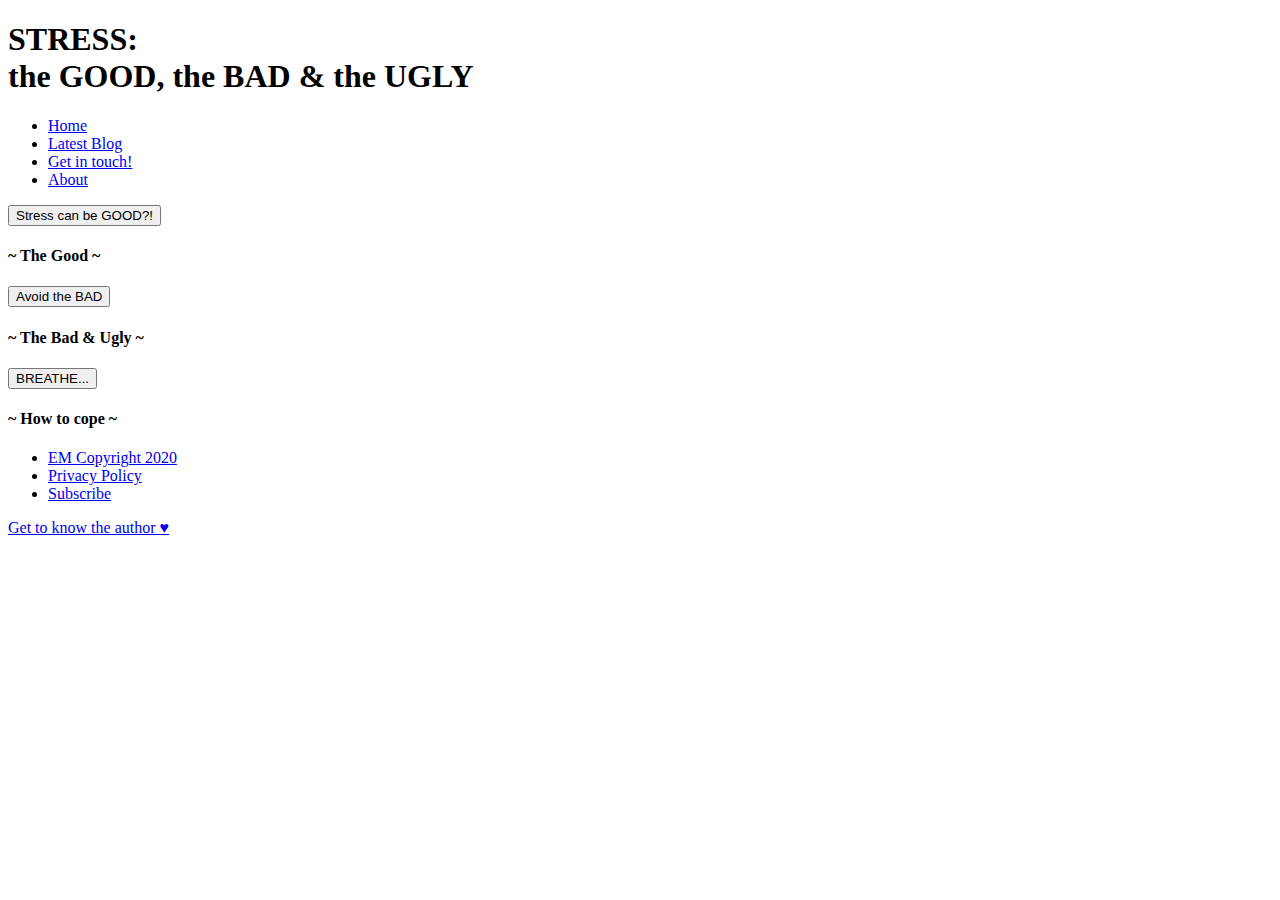
==== BlogHomepage/bloghomepage.html @ 04f20755 "Reorganizing the file structure" ====
<!DOCTYPE html>
<html>
    <head>
        <meta charset="UTF-8"> <meta name="description" content="Free Web tutorials">
        <meta name="viewport" content="width=device-width, initial-scale=1.0">
        <title>My Personal Blog Website</title>
        <link href="CSSFiles/BlogHomepage.css" type="text/css" rel="stylesheet" />
    </head>
    <body>
        <div class="container">
            <header class="box title"><h1><span class="underline">STRESS:</span><br>the GOOD, the BAD & the UGLY</h1></header>
            <div class="box nav">
                <ul>
                    <li><a class="active" href="#home">Home</a></li>
                    <li><a href="#news">Latest Blog</a></li>
                    <li><a href="#contact">Get in touch!</a></li>
                    <li><a href="#about">About</a></li>
                </ul>
            </div>
            <div class="box info1">
                <button type="button" class="default goodstress">Stress can be GOOD?!</button>
                <h4>~ The Good ~</h4>
            </div>
            <div class="box info2">
                <button type="button" class="default avoidbad">Avoid the BAD</button>
                <h4>~ The Bad & Ugly ~</h4>
            </div>
            <div class="box info3">
                <button type="button" class="default breathe">BREATHE...</button>
                <h4>~ How to cope ~</h4>
            </div>
            <div class="box footer">
                <ul class="footernav">
                    <li><a href="#home">EM Copyright 2020 </a></li>
                    <li><a  href="#news">Privacy Policy </a></li>
                    <li><a  href="#contact">Subscribe</a></li>
                </ul>
            </div>
        </div>
        <footer class="box author"><a href="HTMLFiles/BlogPost.html">Get to know the author ♥</a></footer>
    </body>

</html>
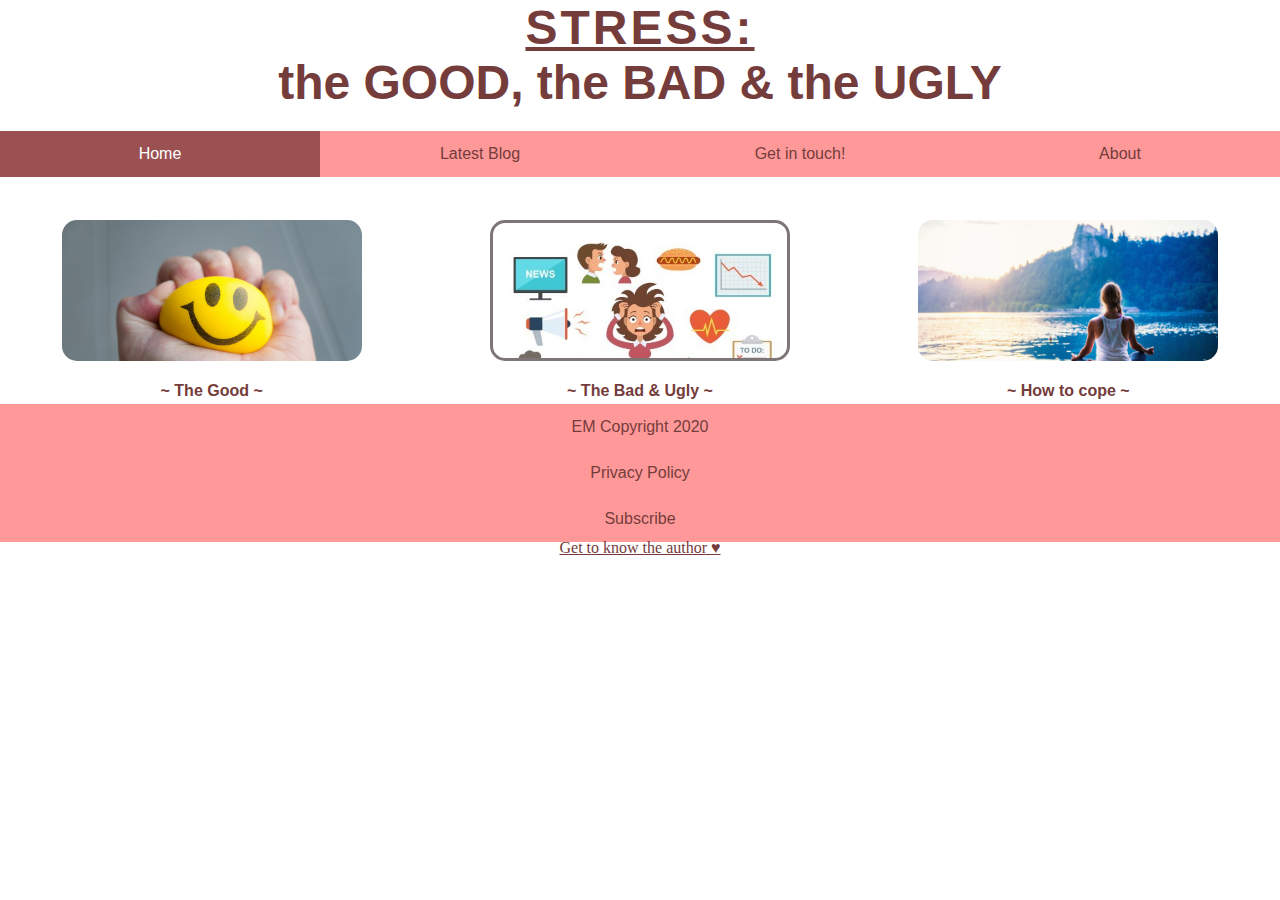
==== commit c13ab377: "Fixing file structure" ====
--- a/BlogHomepage/bloghomepage.html
+++ b/BlogHomepage/bloghomepage.html
@@ -4,7 +4,7 @@
         <meta charset="UTF-8"> <meta name="description" content="Free Web tutorials">
         <meta name="viewport" content="width=device-width, initial-scale=1.0">
         <title>My Personal Blog Website</title>
-        <link href="CSSFiles/BlogHomepage.css" type="text/css" rel="stylesheet" />
+        <link href="../BlogHomepage/container.css" type="text/css" rel="stylesheet" />
     </head>
     <body>
         <div class="container">
@@ -37,7 +37,7 @@
                 </ul>
             </div>
         </div>
-        <footer class="box author"><a href="HTMLFiles/BlogPost.html">Get to know the author ♥</a></footer>
+        <footer class="box author"><a href="../BlogPost/blogpost.html">Get to know the author ♥</a></footer>
     </body>
 
 </html>--- a/BlogHomepage/container.css
+++ b/BlogHomepage/container.css
@@ -0,0 +1,45 @@
+@import "./box.css";
+@import "./header.css";
+@import "./navandfooter.css";
+
+@keyframes blinker {
+    50% {
+      opacity: 0;
+    }
+  }
+
+body {
+    margin: 0;
+}
+
+.container {
+    display: grid;
+    width: 100%;
+    margin: auto;
+    row-gap: 10px;
+    column-gap: 5px;
+    grid-template-columns: 1fr 1fr 1fr;
+    grid-template-rows: min-content min-content min-content;
+    grid-template-areas: 
+    "top top top"
+    "nav nav nav"
+    "left center right"
+    "next next next"
+    ". last .";
+    justify-content: center;
+}
+
+@media only screen and (max-width: 768px) {
+    .container {
+        grid-template-columns: 1fr;
+        grid-template-rows: min-content min-content min-content min-content min-content;
+        grid-template-areas:
+            "top"
+            "nav"
+            "left"
+            "center"
+            "right"
+            "next"
+            "last";
+    }
+}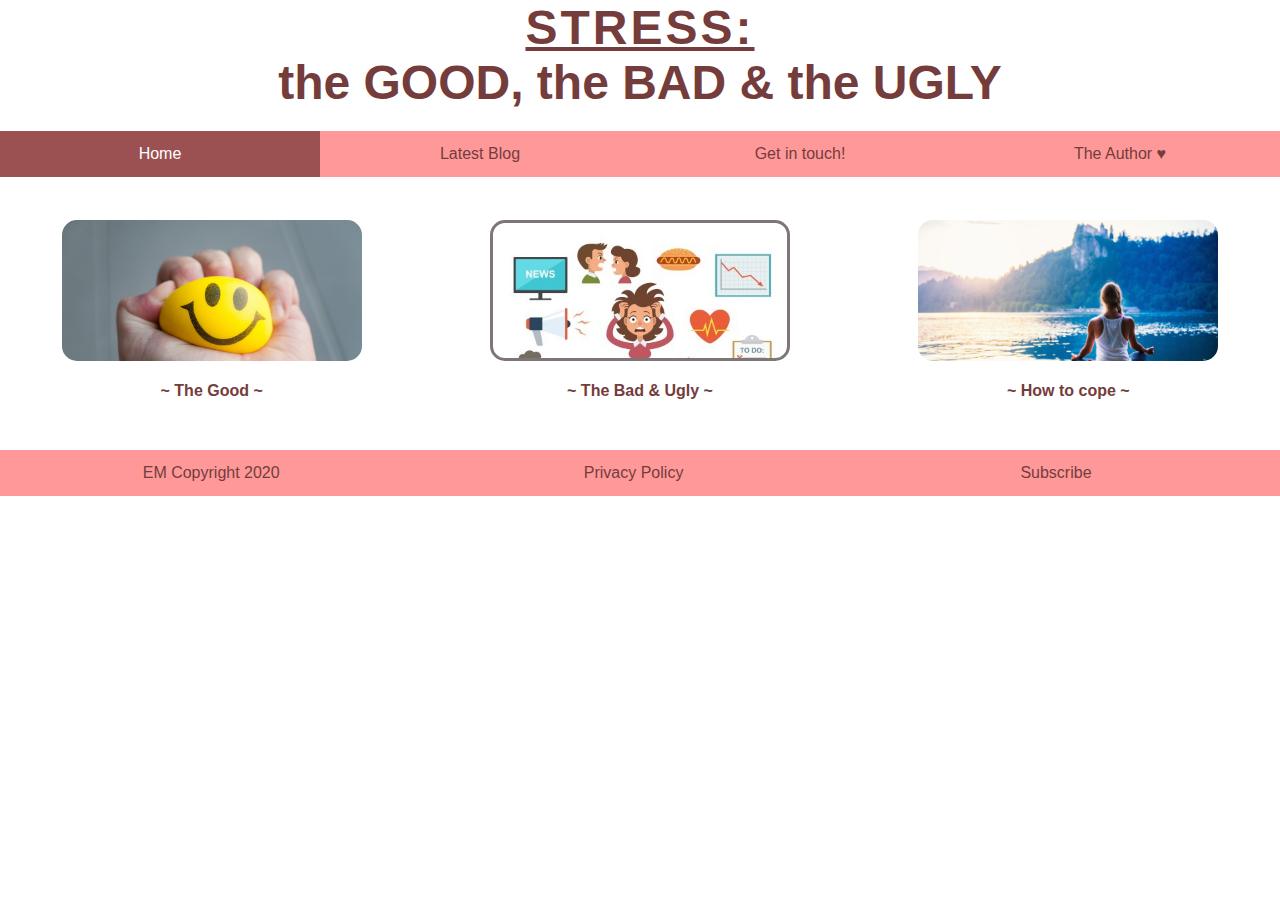
==== commit 440787fe: "Media query tweaking" ====
--- a/BlogHomepage/bloghomepage.html
+++ b/BlogHomepage/bloghomepage.html
@@ -14,7 +14,8 @@
                     <li><a class="active" href="#home">Home</a></li>
                     <li><a href="#news">Latest Blog</a></li>
                     <li><a href="#contact">Get in touch!</a></li>
-                    <li><a href="#about">About</a></li>
+                    <li class="author"><a href="../BlogPost/blogpost.html">The Author ♥</a></li>
+
                 </ul>
             </div>
             <div class="box info1">
@@ -29,15 +30,14 @@
                 <button type="button" class="default breathe">BREATHE...</button>
                 <h4>~ How to cope ~</h4>
             </div>
-            <div class="box footer">
+            <footer class="box footer">
                 <ul class="footernav">
                     <li><a href="#home">EM Copyright 2020 </a></li>
                     <li><a  href="#news">Privacy Policy </a></li>
-                    <li><a  href="#contact">Subscribe</a></li>
+                    <li class="lastfooternavpoint"><a  href="#contact">Subscribe</a></li>
                 </ul>
-            </div>
+            </footer>
         </div>
-        <footer class="box author"><a href="../BlogPost/blogpost.html">Get to know the author ♥</a></footer>
     </body>
 
 </html>--- a/BlogHomepage/container.css
+++ b/BlogHomepage/container.css
@@ -24,8 +24,7 @@
     "top top top"
     "nav nav nav"
     "left center right"
-    "next next next"
-    ". last .";
+    "next next next";
     justify-content: center;
 }
 
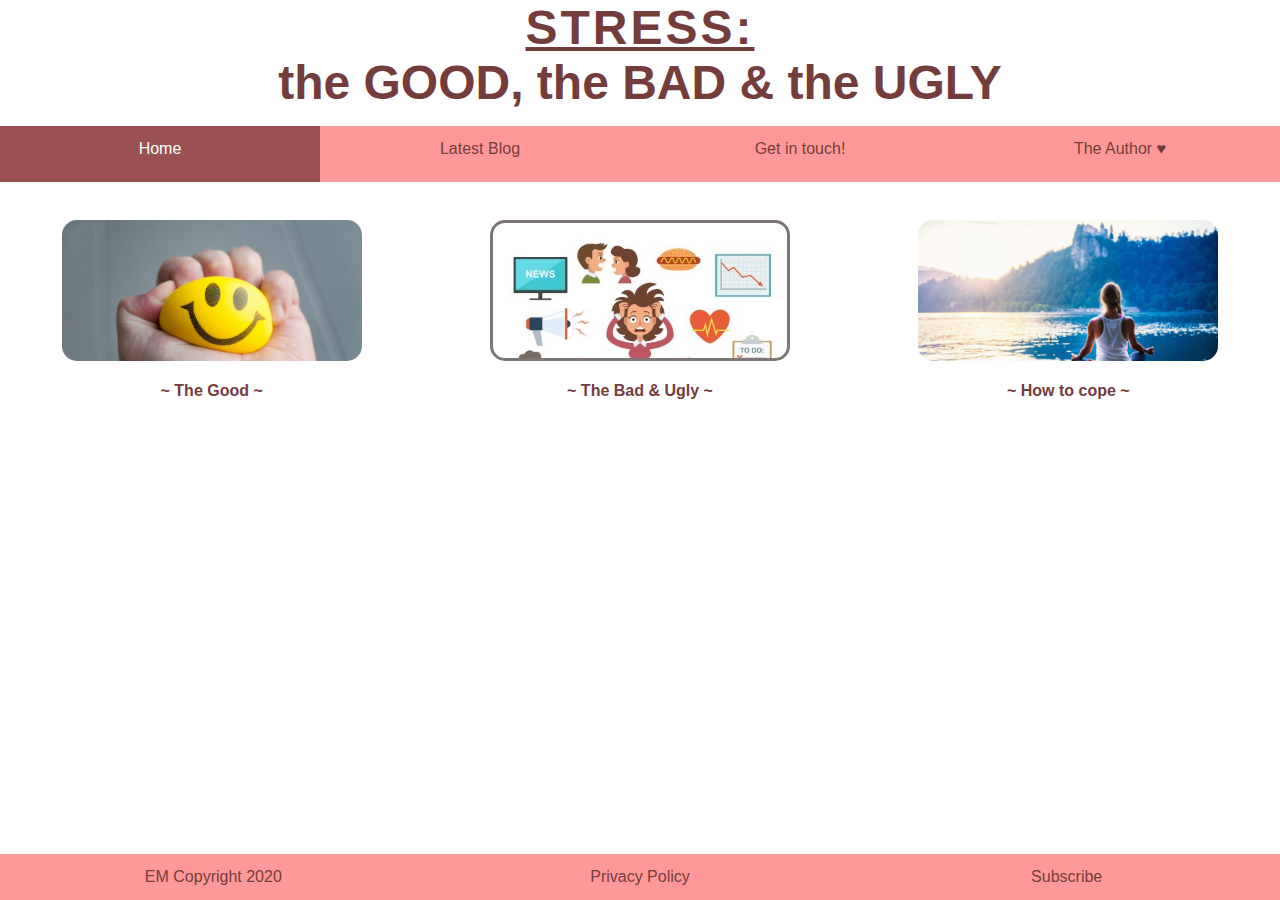
==== commit 41804825: "Fixing blogHomepage layout" ====
--- a/BlogHomepage/bloghomepage.html
+++ b/BlogHomepage/bloghomepage.html
@@ -11,10 +11,10 @@
             <header class="box title"><h1><span class="underline">STRESS:</span><br>the GOOD, the BAD & the UGLY</h1></header>
             <div class="box nav">
                 <ul>
-                    <li><a class="active" href="#home">Home</a></li>
-                    <li><a href="#news">Latest Blog</a></li>
-                    <li><a href="#contact">Get in touch!</a></li>
-                    <li class="author"><a href="../BlogPost/blogpost.html">The Author ♥</a></li>
+                    <li class="flex"><a class="active" href="#home">Home</a></li>
+                    <li class="flex"><a href="../BlogPost/blogpost.html">Latest Blog</a></li>
+                    <li class="flex"><a href="../Images/under-construction-anime.jpg">Get in touch!</a></li>
+                    <li class="author flex"><a href="../BlogPost/blogpost.html">The Author ♥</a></li>
 
                 </ul>
             </div>
@@ -32,9 +32,9 @@
             </div>
             <footer class="box footer">
                 <ul class="footernav">
-                    <li><a href="#home">EM Copyright 2020 </a></li>
-                    <li><a  href="#news">Privacy Policy </a></li>
-                    <li class="lastfooternavpoint"><a  href="#contact">Subscribe</a></li>
+                    <li><a href="../Images/under-construction-anime.jpg">EM Copyright 2020 </a></li>
+                    <li><a href="../Images/under-construction-anime.jpg">Privacy Policy </a></li>
+                    <li><a href="../Images/under-construction-anime.jpg">Subscribe</a></li>
                 </ul>
             </footer>
         </div>
--- a/BlogHomepage/container.css
+++ b/BlogHomepage/container.css
@@ -14,7 +14,8 @@
 
 .container {
     display: grid;
-    width: 100%;
+    width: 100vw;
+    height: 100vh;
     margin: auto;
     row-gap: 10px;
     column-gap: 5px;
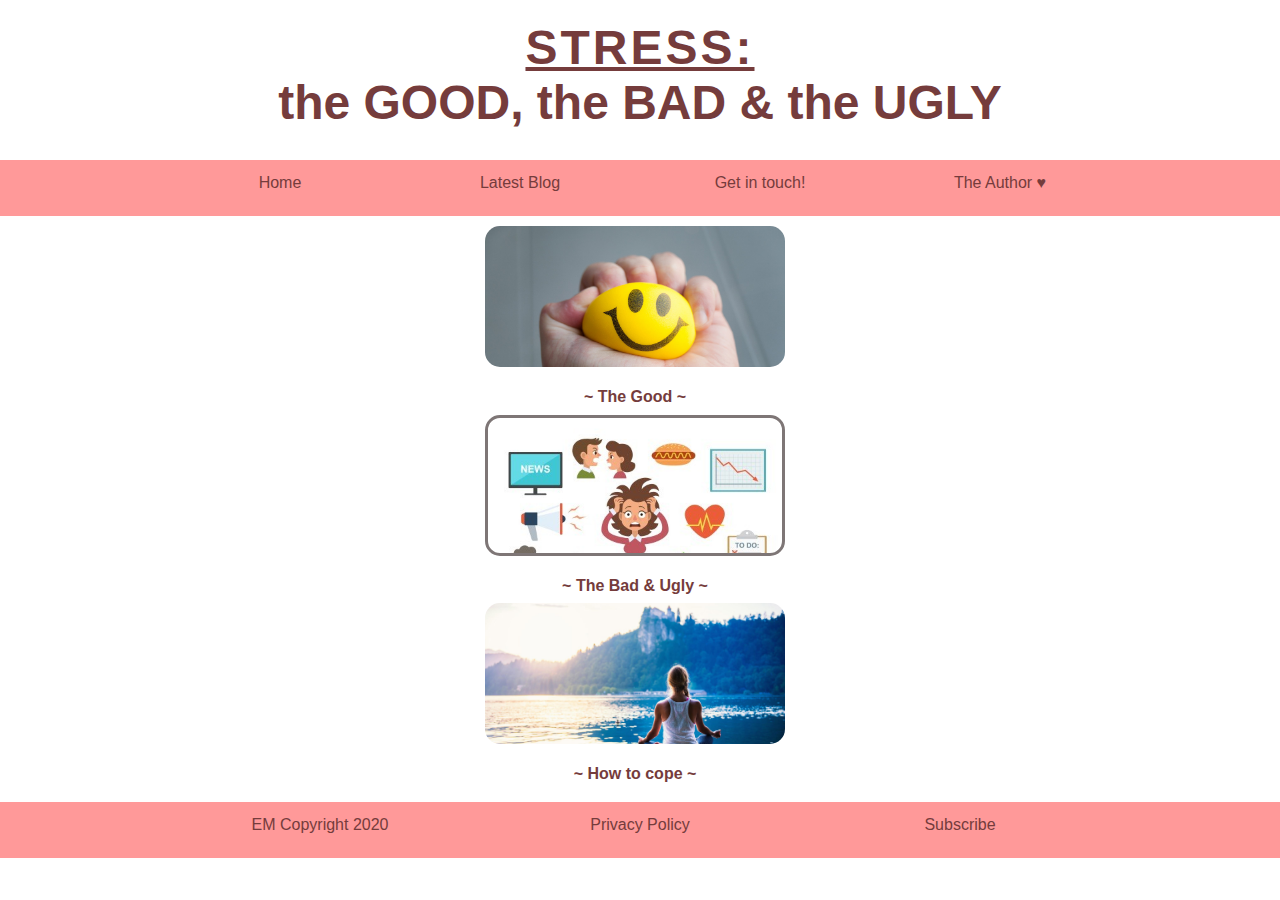
==== commit b5265097: "Fixing details" ====
--- a/BlogHomepage/bloghomepage.html
+++ b/BlogHomepage/bloghomepage.html
@@ -11,28 +11,30 @@
             <header class="box title"><h1><span class="underline">STRESS:</span><br>the GOOD, the BAD & the UGLY</h1></header>
             <div class="box nav">
                 <ul>
-                    <li class="flex"><a class="active" href="#home">Home</a></li>
+                    <li class="flex"><a href="#home">Home</a></li>
                     <li class="flex"><a href="../BlogPost/blogpost.html">Latest Blog</a></li>
                     <li class="flex"><a href="../Images/under-construction-anime.jpg">Get in touch!</a></li>
                     <li class="author flex"><a href="../BlogPost/blogpost.html">The Author ♥</a></li>
 
                 </ul>
             </div>
-            <div class="box info1">
-                <button type="button" class="default goodstress">Stress can be GOOD?!</button>
-                <h4>~ The Good ~</h4>
-            </div>
-            <div class="box info2">
-                <button type="button" class="default avoidbad">Avoid the BAD</button>
-                <h4>~ The Bad & Ugly ~</h4>
-            </div>
-            <div class="box info3">
-                <button type="button" class="default breathe">BREATHE...</button>
-                <h4>~ How to cope ~</h4>
+            <div class="information">
+                <div class="box info1">
+                    <button type="button" class="default goodstress">Stress can be GOOD?!</button>
+                    <h4>~ The Good ~</h4>
+                </div>
+                <div class="box info2">
+                    <button type="button" class="default avoidbad">Avoid the BAD</button>
+                    <h4>~ The Bad & Ugly ~</h4>
+                </div>
+                <div class="box info3">
+                    <button type="button" class="default breathe">BREATHE...</button>
+                    <h4>~ How to cope ~</h4>
+                </div>
             </div>
             <footer class="box footer">
                 <ul class="footernav">
-                    <li><a href="../Images/under-construction-anime.jpg">EM Copyright 2020 </a></li>
+                    <li class="copyright"><a href="../Images/under-construction-anime.jpg">EM Copyright 2020</a></li>
                     <li><a href="../Images/under-construction-anime.jpg">Privacy Policy </a></li>
                     <li><a href="../Images/under-construction-anime.jpg">Subscribe</a></li>
                 </ul>
--- a/BlogHomepage/container.css
+++ b/BlogHomepage/container.css
@@ -16,7 +16,7 @@
     display: grid;
     width: 100vw;
     height: 100vh;
-    margin: auto;
+    margin: 0;
     row-gap: 10px;
     column-gap: 5px;
     grid-template-columns: 1fr 1fr 1fr;
